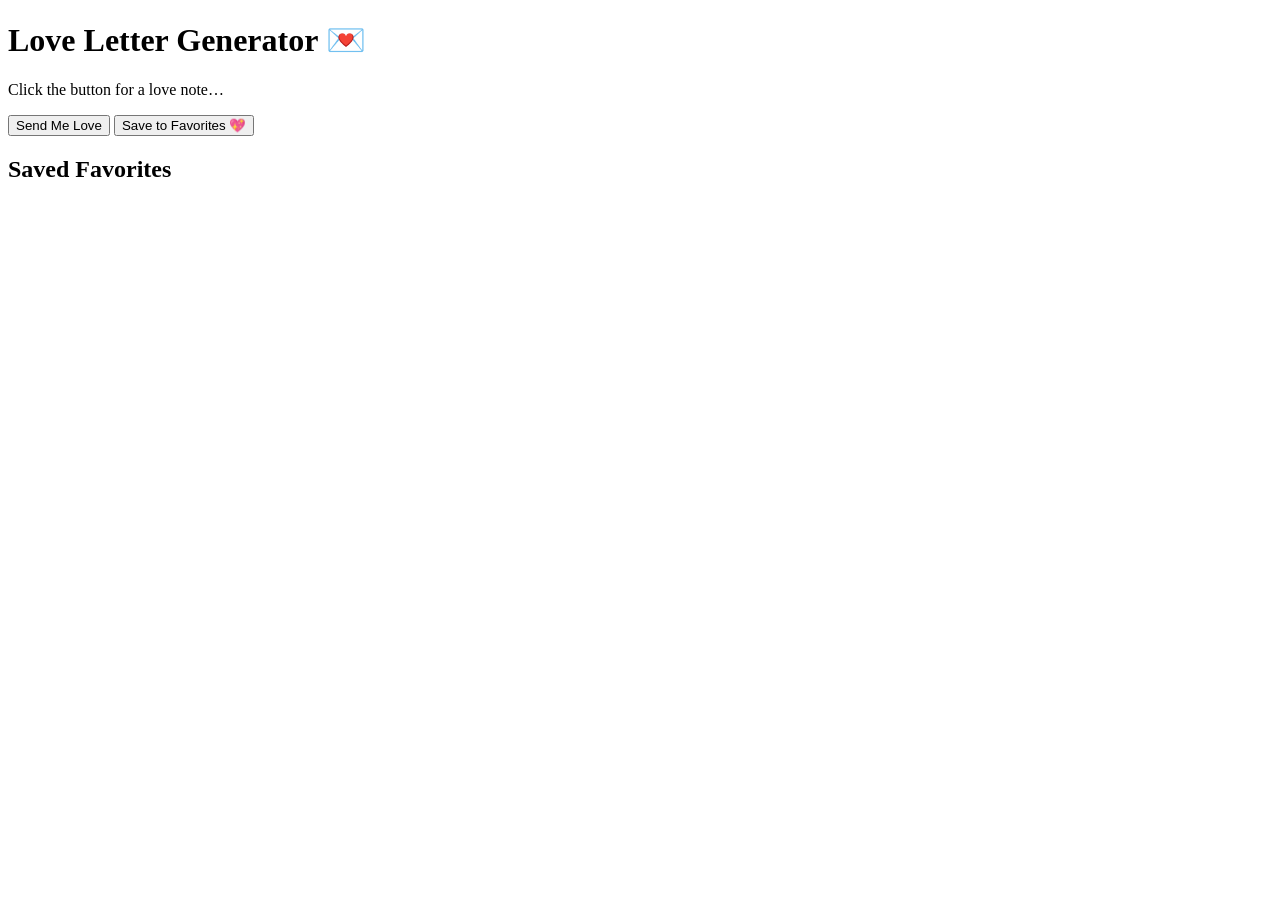
==== Figma_to_Code_Project_Management_Dashboard.html @ a9d318b0 "Initial Commit" ====
<!DOCTYPE html>
<html lang="en">
<head>
  <meta charset="UTF-8">
  <title>Love Letter Generator 💌</title>
  <link rel="stylesheet" href="style.css">
</head>
<body>

  <!-- Floating Hearts Container -->
  <div id="hearts-container"></div>

  <div class="container">
    <h1>Love Letter Generator 💌</h1>

    <p id="message" class="fade">Click the button for a love note…</p>

    <button id="generateBtn" class="main-btn">Send Me Love</button>

    <button id="saveBtn">Save to Favorites <span>💖</span></button>

    <h2>Saved Favorites</h2>
    <ul id="favoritesList"></ul>
  </div>

  <script src="script.js"></script>
</body>
</html>
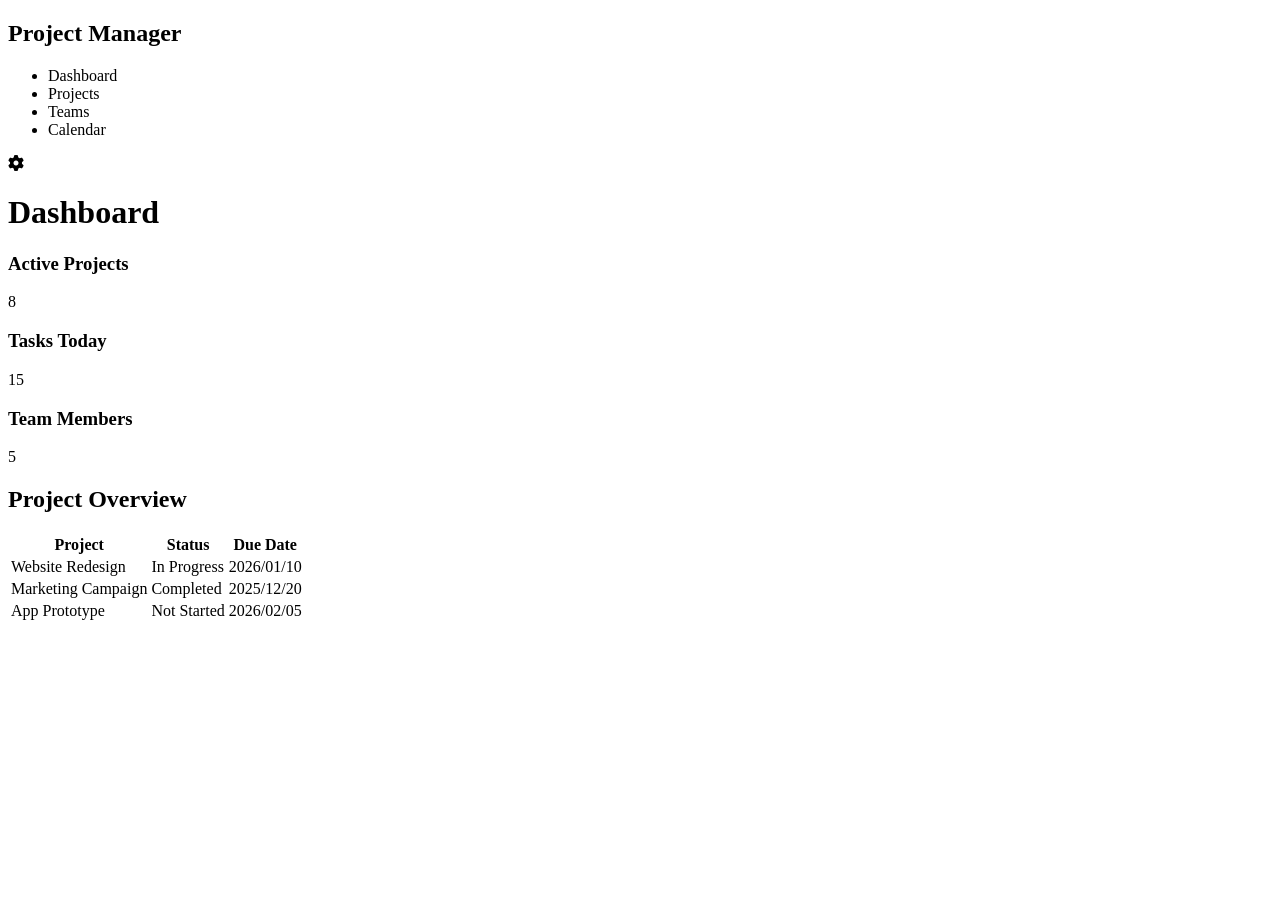
==== commit 09a67be9: "Transform HTML to Project Management Dashboard Replaced the Love Letter Generator with a Project Man" ====
--- a/Figma_to_Code_Project_Management_Dashboard.html
+++ b/Figma_to_Code_Project_Management_Dashboard.html
@@ -1,34 +1,90 @@
 <!DOCTYPE html>
 <html lang="en">
-<head>
-  <meta charset="UTF-8">
-  <title>Love Letter Generator 💌</title>
-  <link rel="stylesheet" href="style.css">
-</head>
-<body>
+	<head>
+		<meta charset="UTF-8">
+		<meta name="viewport" content="width=device-width, initial-scale=1.0">
+		<title>Project Management Dashboard</title>
+		<link href="https://fonts.googleapis.com/css2?family=DM+Serif+Display&display=swap" rel="stylesheet">
+		<link rel="stylesheet" href="https://cdnjs.cloudflare.com/ajax/libs/font-awesome/6.5.2/css/all.min.css">
+		<link rel="stylesheet" href="style.css">
+	</head>
+	<body>
+		<div class="sidebar">
+			<h2>Project Manager</h2>
+				<ul>
+					<li class="active">Dashboard</li>
+					<li>Projects</li>
+					<li>Teams</li>
+					<li>Calendar</li>
+			</ul>
+			<div class="settings">
+				<i class="fa-solid fa-gear"></i>
+			</div>
+		</div>
+		<div class="main">
+			<h1>Dashboard</h1>
+				<div class="cards">
+					<div class="card">
+						<h3>Active Projects</h3>
+							<p>8</p>
+					</div>
+					<div class="card">
+						<h3>Tasks Today</h3>
+							<p>15</p>
+					</div>
+					<div class="card">
+						<h3>Team Members</h3>
+							<p>5</p>
+					</div>
+				</div>
 
-  <!-- Floating Hearts Container -->
-  <div id="hearts-container"></div>
-
-  <div class="container">
-    <h1>Love Letter Generator 💌</h1>
-
-    <p id="message" class="fade">Click the button for a love note…</p>
-
-    <button id="generateBtn" class="main-btn">Send Me Love</button>
-
-    <button id="saveBtn">Save to Favorites <span>💖</span></button>
-
-    <h2>Saved Favorites</h2>
-    <ul id="favoritesList"></ul>
-  </div>
-
-  <script src="script.js"></script>
-</body>
+			<h2>Project Overview</h2>
+				<table>
+					<thead>
+						<tr>
+							<th>Project</th>
+							<th>Status</th>
+							<th>Due Date</th>
+						</tr>
+					</thead>
+					<tbody>
+						<tr>
+							<td>Website Redesign</td>
+							<td>
+								<span class="status status--in-progress"> 
+								<span class="dot"></span>
+									In Progress
+								</span>
+							</td>
+							<td>2026/01/10</td>
+						</tr>
+						<tr>
+							<td>Marketing Campaign</td>
+							<td>
+								<span class="status status--completed"> 
+								<span class="dot"></span>
+									Completed
+								</span>
+							</td>
+							<td>2025/12/20</td>
+						</tr>
+						<tr>
+							<td>App Prototype</td>
+							<td>
+								<span class="status status--not-started">
+								<span class="dot"></span>
+									Not Started
+								</span>
+							</td>
+							<td>2026/02/05</td>
+						</tr>
+					</tbody>
+				</table>
+		</div>
+	</body>
 </html>
-
-
 
 
     
 
+
